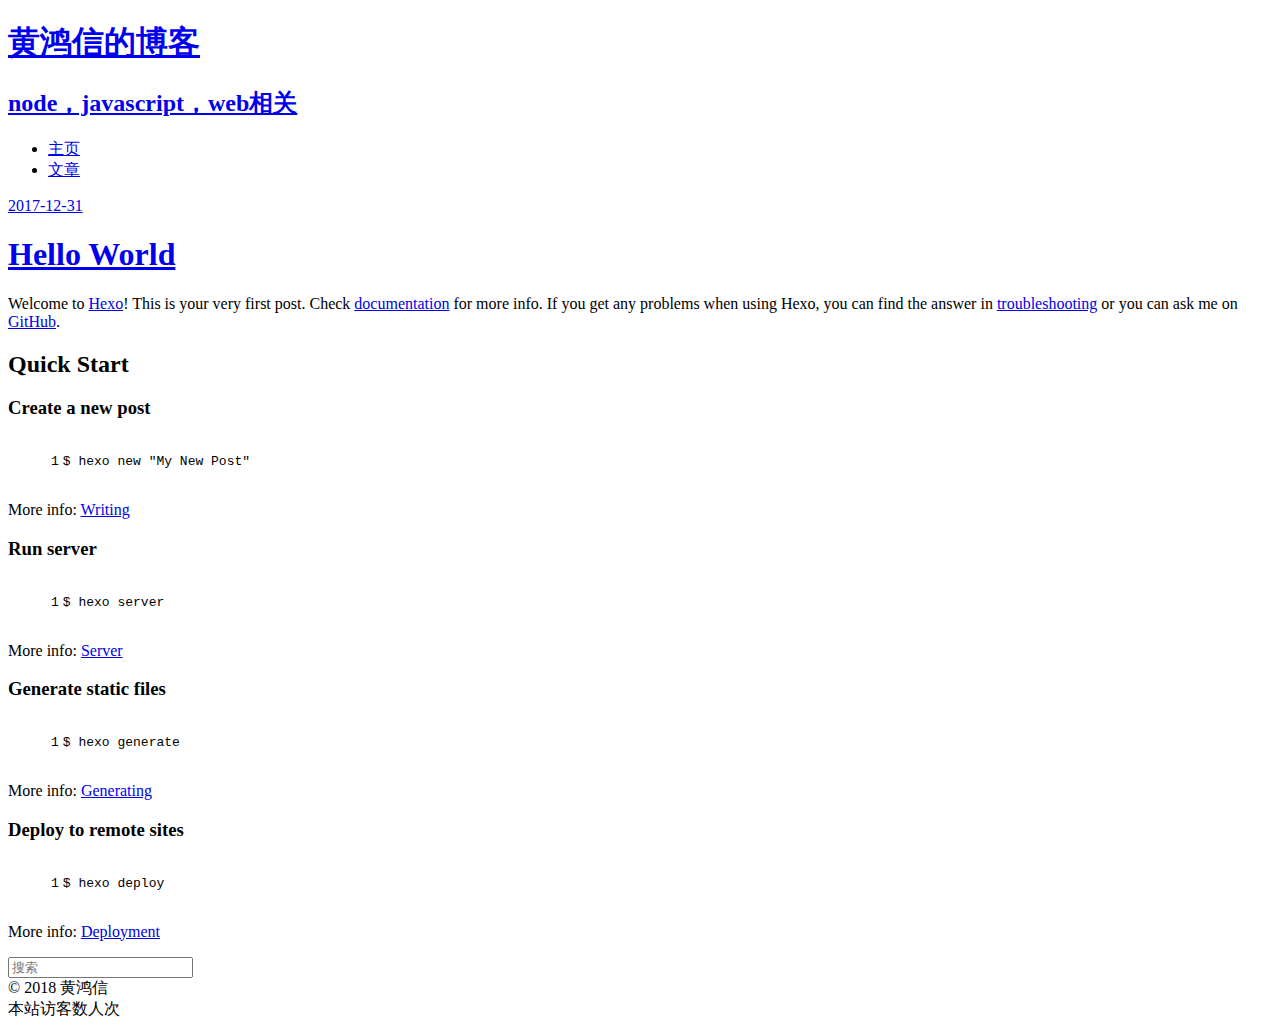
==== index.html @ 1b134253 "Site updated: 2018-01-01 14:55:11" ====
<!DOCTYPE HTML>
<html>
<head>
  <meta charset="utf-8">
  
  <title>黄鸿信的博客</title>
  <meta name="author" content="黄鸿信">
  
  <meta name="description" content="node，javascript，web相关">
  
  
  <meta name="viewport" content="width=device-width, initial-scale=1, maximum-scale=1">

  
  <meta property="og:site_name" content="黄鸿信的博客"/>

  
    <meta property="og:image" content=""/>
  

  <link href="/qqxufo.github.io/favicon.png" rel="icon">
  <link rel="alternate" href="/qqxufo.github.io/atom.xml" title="黄鸿信的博客" type="application/atom+xml">
  <link rel="stylesheet" href="/qqxufo.github.io/css/style.css" media="screen" type="text/css">
  <!--[if lt IE 9]><script src="//html5shiv.googlecode.com/svn/trunk/html5.js"></script><![endif]-->
  

</head>


<body>
  <header id="header" class="inner"><div class="alignleft">
  <h1><a href="/qqxufo.github.io/">黄鸿信的博客</a></h1>
  <h2><a href="/qqxufo.github.io/">node，javascript，web相关</a></h2>
</div>
<nav id="main-nav" class="alignright">
  <ul>
    
      <li><a href="/qqxufo.github.io/">主页</a></li>
    
      <li><a href="/qqxufo.github.io/archives">文章</a></li>
    
  </ul>
  <div class="clearfix"></div>
</nav>
<div class="clearfix"></div>
</header>
  <div id="content" class="inner">
    <div id="main-col" class="alignleft"><div id="wrapper">
  <article class="post">
  
  <div class="post-content">
    <header>
      
        <div class="icon"></div>
        <time datetime="2017-12-31T12:36:21.108Z"><a href="/qqxufo.github.io/2017/12/31/hello-world/">2017-12-31</a></time>
      
      
  
    <h1 class="title"><a href="/qqxufo.github.io/2017/12/31/hello-world/">Hello World</a></h1>
  

    </header>
    <div class="entry">
      
        <p>Welcome to <a href="https://hexo.io/" target="_blank" rel="noopener">Hexo</a>! This is your very first post. Check <a href="https://hexo.io/docs/" target="_blank" rel="noopener">documentation</a> for more info. If you get any problems when using Hexo, you can find the answer in <a href="https://hexo.io/docs/troubleshooting.html" target="_blank" rel="noopener">troubleshooting</a> or you can ask me on <a href="https://github.com/hexojs/hexo/issues" target="_blank" rel="noopener">GitHub</a>.</p>
<h2 id="Quick-Start"><a href="#Quick-Start" class="headerlink" title="Quick Start"></a>Quick Start</h2><h3 id="Create-a-new-post"><a href="#Create-a-new-post" class="headerlink" title="Create a new post"></a>Create a new post</h3><figure class="highlight bash"><table><tr><td class="gutter"><pre><span class="line">1</span><br></pre></td><td class="code"><pre><span class="line">$ hexo new <span class="string">"My New Post"</span></span><br></pre></td></tr></table></figure>
<p>More info: <a href="https://hexo.io/docs/writing.html" target="_blank" rel="noopener">Writing</a></p>
<h3 id="Run-server"><a href="#Run-server" class="headerlink" title="Run server"></a>Run server</h3><figure class="highlight bash"><table><tr><td class="gutter"><pre><span class="line">1</span><br></pre></td><td class="code"><pre><span class="line">$ hexo server</span><br></pre></td></tr></table></figure>
<p>More info: <a href="https://hexo.io/docs/server.html" target="_blank" rel="noopener">Server</a></p>
<h3 id="Generate-static-files"><a href="#Generate-static-files" class="headerlink" title="Generate static files"></a>Generate static files</h3><figure class="highlight bash"><table><tr><td class="gutter"><pre><span class="line">1</span><br></pre></td><td class="code"><pre><span class="line">$ hexo generate</span><br></pre></td></tr></table></figure>
<p>More info: <a href="https://hexo.io/docs/generating.html" target="_blank" rel="noopener">Generating</a></p>
<h3 id="Deploy-to-remote-sites"><a href="#Deploy-to-remote-sites" class="headerlink" title="Deploy to remote sites"></a>Deploy to remote sites</h3><figure class="highlight bash"><table><tr><td class="gutter"><pre><span class="line">1</span><br></pre></td><td class="code"><pre><span class="line">$ hexo deploy</span><br></pre></td></tr></table></figure>
<p>More info: <a href="https://hexo.io/docs/deployment.html" target="_blank" rel="noopener">Deployment</a></p>

      
    </div>
    <footer>
      
        
        
      
      <div class="clearfix"></div>
    </footer>
  </div>
</article>





<nav id="pagination">
  
  
  <div class="clearfix"></div>
</nav></div></div>
    <aside id="sidebar" class="alignright">
  <div class="search">
  <form action="//google.com/search" method="get" accept-charset="utf-8">
    <input type="search" name="q" results="0" placeholder="搜索">
    <input type="hidden" name="q" value="site:qqxufo.github.io">
  </form>
</div>

  

  
</aside>
    <div class="clearfix"></div>
  </div>
  <footer id="footer" class="inner"><div class="alignleft">
  
  &copy; 2018 黄鸿信
  
</div>
<div class="clearfix"></div>
<span id="busuanzi_container_site_uv">
  本站访客数<span id="busuanzi_value_site_uv"></span>人次
</span></footer>
  <script src="//ajax.googleapis.com/ajax/libs/jquery/2.0.3/jquery.min.js"></script>
<script src="/qqxufo.github.io/js/jquery.imagesloaded.min.js"></script>
<script src="/qqxufo.github.io/js/gallery.js"></script>
<!-- 字数统计 -->
<script async src="//dn-lbstatics.qbox.me/busuanzi/2.3/busuanzi.pure.mini.js">
</script>




<link rel="stylesheet" href="/qqxufo.github.io/fancybox/jquery.fancybox.css" media="screen" type="text/css">
<script src="/qqxufo.github.io/fancybox/jquery.fancybox.pack.js"></script>
<script type="text/javascript">
(function($){
  $('.fancybox').fancybox();
})(jQuery);
</script>

</body>
</html>
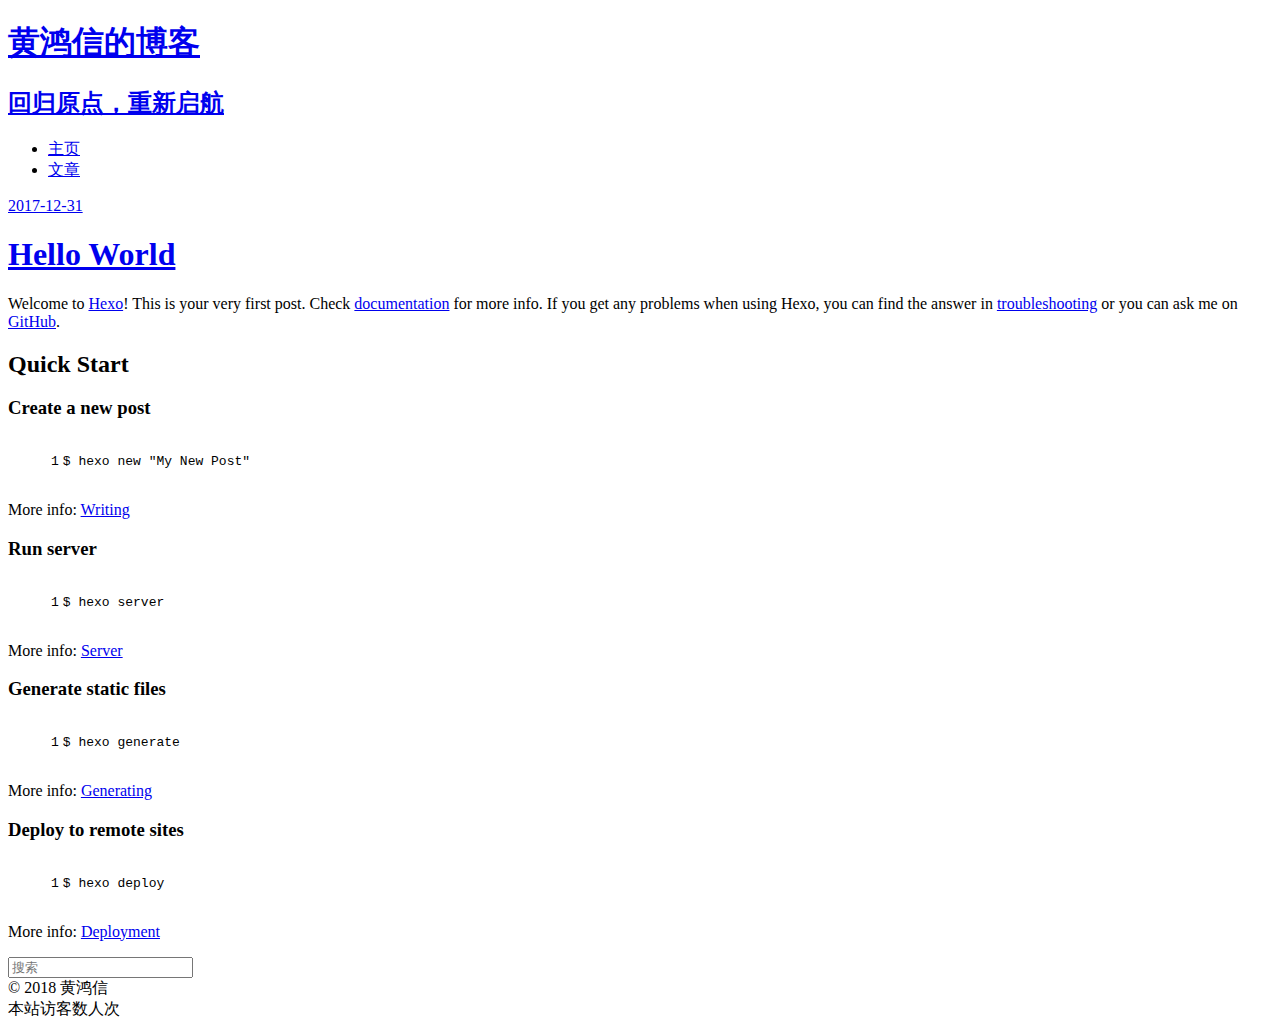
==== commit e0eea42c: "Site updated: 2018-01-01 16:02:08" ====
--- a/index.html
+++ b/index.html
@@ -30,7 +30,7 @@
 <body>
   <header id="header" class="inner"><div class="alignleft">
   <h1><a href="/qqxufo.github.io/">黄鸿信的博客</a></h1>
-  <h2><a href="/qqxufo.github.io/">node，javascript，web相关</a></h2>
+  <h2><a href="/qqxufo.github.io/">回归原点，重新启航</a></h2>
 </div>
 <nav id="main-nav" class="alignright">
   <ul>
@@ -52,7 +52,10 @@
     <header>
       
         <div class="icon"></div>
-        <time datetime="2017-12-31T12:36:21.108Z"><a href="/qqxufo.github.io/2017/12/31/hello-world/">2017-12-31</a></time>
+        <time datetime="2017-12-31T12:36:21.108Z">
+          <a href="/qqxufo.github.io/2017/12/31/hello-world/">2017-12-31</a>
+          
+        </time>
       
       
   
@@ -84,7 +87,7 @@
   </div>
 </article>
 
-
+<!--  -->
 
 
 
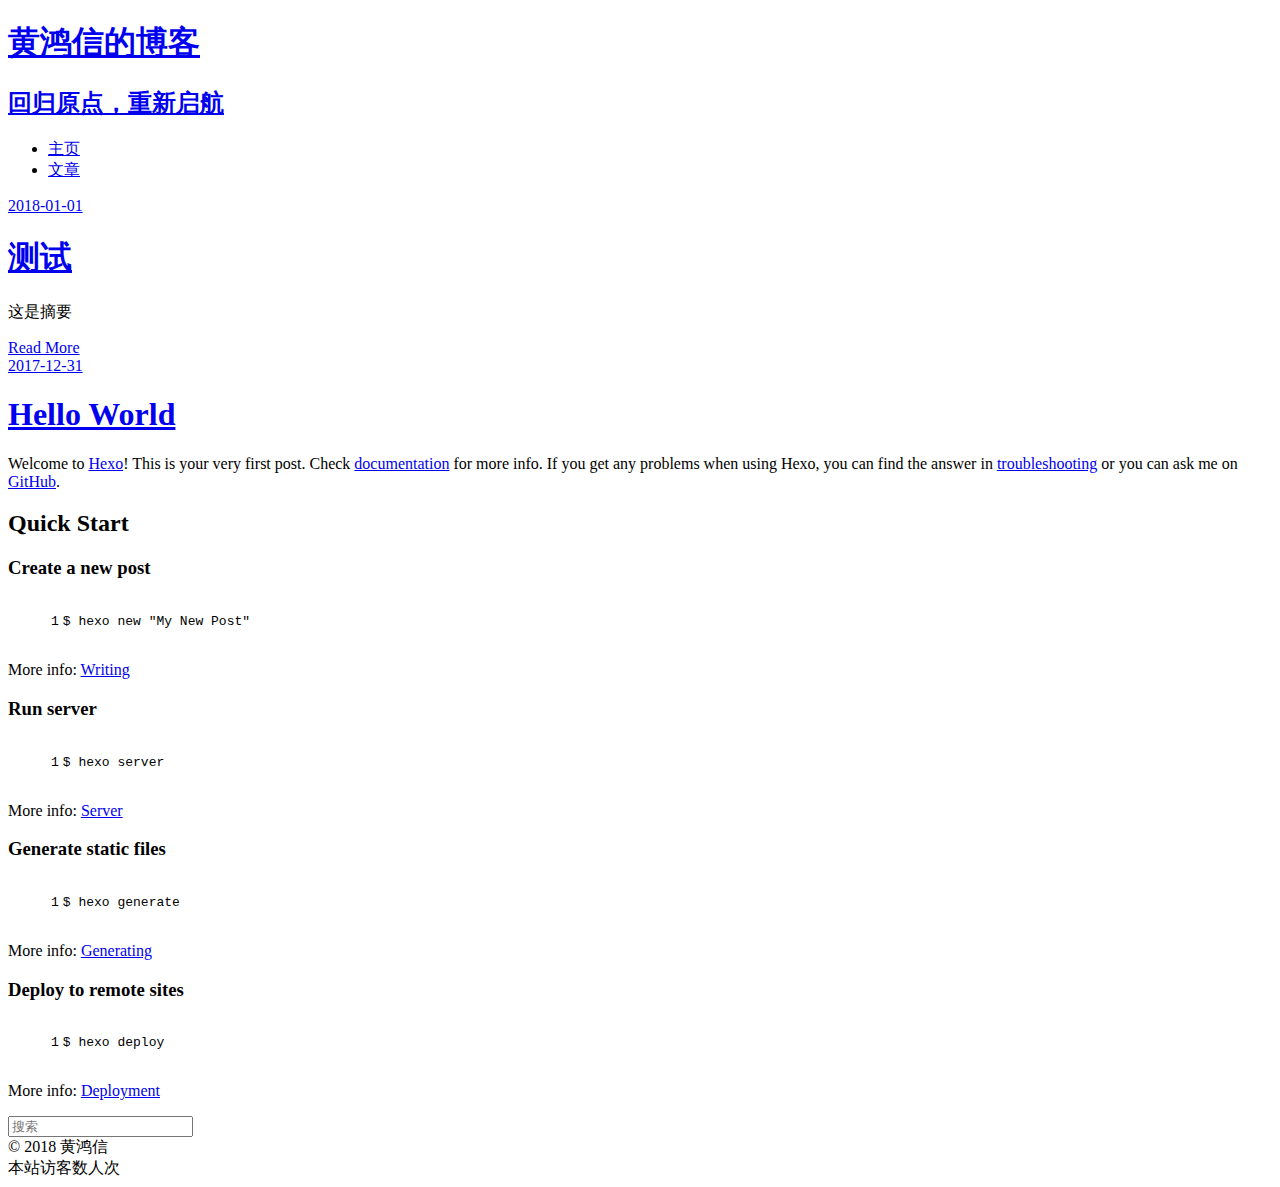
==== commit 9f0f429e: "Site updated: 2018-01-13 23:37:51" ====
--- a/index.html
+++ b/index.html
@@ -46,6 +46,45 @@
 </header>
   <div id="content" class="inner">
     <div id="main-col" class="alignleft"><div id="wrapper">
+  <article class="post">
+  
+  <div class="post-content">
+    <header>
+      
+        <div class="icon"></div>
+        <time datetime="2018-01-01T08:27:42.000Z">
+          <a href="/qqxufo.github.io/2018/01/01/测试/">2018-01-01</a>
+          
+        </time>
+      
+      
+  
+    <h1 class="title"><a href="/qqxufo.github.io/2018/01/01/测试/">测试</a></h1>
+  
+
+    </header>
+    <div class="entry">
+      
+        <p>这是摘要<br>
+      
+    </div>
+    <footer>
+      
+        
+          <div class="alignleft">
+            <a href="/qqxufo.github.io/2018/01/01/测试/#more" class="more-link">Read More</a>
+          </div>
+        
+        
+      
+      <div class="clearfix"></div>
+    </footer>
+  </div>
+</article>
+
+<!--  -->
+
+
   <article class="post">
   
   <div class="post-content">
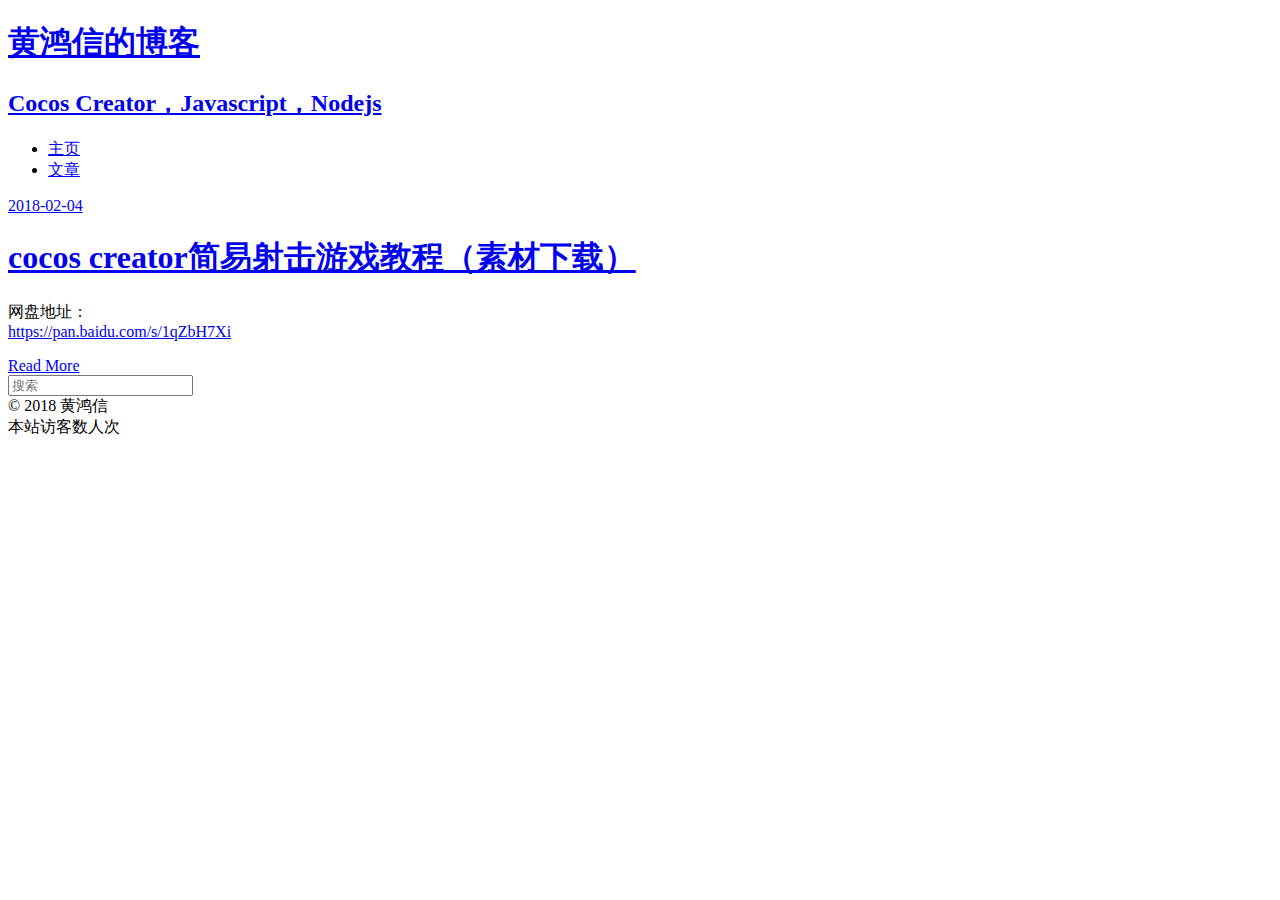
==== commit ae1877dc: "Site updated: 2018-02-04 21:27:54" ====
--- a/index.html
+++ b/index.html
@@ -30,7 +30,7 @@
 <body>
   <header id="header" class="inner"><div class="alignleft">
   <h1><a href="/qqxufo.github.io/">黄鸿信的博客</a></h1>
-  <h2><a href="/qqxufo.github.io/">回归原点，重新启航</a></h2>
+  <h2><a href="/qqxufo.github.io/">Cocos Creator，Javascript，Nodejs</a></h2>
 </div>
 <nav id="main-nav" class="alignright">
   <ul>
@@ -52,72 +52,28 @@
     <header>
       
         <div class="icon"></div>
-        <time datetime="2018-01-01T08:27:42.000Z">
-          <a href="/qqxufo.github.io/2018/01/01/测试/">2018-01-01</a>
+        <time datetime="2018-02-04T13:14:11.000Z">
+          <a href="/qqxufo.github.io/2018/02/04/cocos creator简易射击游戏教程（素材下载）/">2018-02-04</a>
           
         </time>
       
       
   
-    <h1 class="title"><a href="/qqxufo.github.io/2018/01/01/测试/">测试</a></h1>
+    <h1 class="title"><a href="/qqxufo.github.io/2018/02/04/cocos creator简易射击游戏教程（素材下载）/">cocos creator简易射击游戏教程（素材下载）</a></h1>
   
 
     </header>
     <div class="entry">
       
-        <p>这是摘要<br>
+        <p>网盘地址：<br><a href="https://pan.baidu.com/s/1qZbH7Xi" target="_blank" rel="noopener">https://pan.baidu.com/s/1qZbH7Xi</a><br>
       
     </div>
     <footer>
       
         
           <div class="alignleft">
-            <a href="/qqxufo.github.io/2018/01/01/测试/#more" class="more-link">Read More</a>
+            <a href="/qqxufo.github.io/2018/02/04/cocos creator简易射击游戏教程（素材下载）/#more" class="more-link">Read More</a>
           </div>
-        
-        
-      
-      <div class="clearfix"></div>
-    </footer>
-  </div>
-</article>
-
-<!--  -->
-
-
-  <article class="post">
-  
-  <div class="post-content">
-    <header>
-      
-        <div class="icon"></div>
-        <time datetime="2017-12-31T12:36:21.108Z">
-          <a href="/qqxufo.github.io/2017/12/31/hello-world/">2017-12-31</a>
-          
-        </time>
-      
-      
-  
-    <h1 class="title"><a href="/qqxufo.github.io/2017/12/31/hello-world/">Hello World</a></h1>
-  
-
-    </header>
-    <div class="entry">
-      
-        <p>Welcome to <a href="https://hexo.io/" target="_blank" rel="noopener">Hexo</a>! This is your very first post. Check <a href="https://hexo.io/docs/" target="_blank" rel="noopener">documentation</a> for more info. If you get any problems when using Hexo, you can find the answer in <a href="https://hexo.io/docs/troubleshooting.html" target="_blank" rel="noopener">troubleshooting</a> or you can ask me on <a href="https://github.com/hexojs/hexo/issues" target="_blank" rel="noopener">GitHub</a>.</p>
-<h2 id="Quick-Start"><a href="#Quick-Start" class="headerlink" title="Quick Start"></a>Quick Start</h2><h3 id="Create-a-new-post"><a href="#Create-a-new-post" class="headerlink" title="Create a new post"></a>Create a new post</h3><figure class="highlight bash"><table><tr><td class="gutter"><pre><span class="line">1</span><br></pre></td><td class="code"><pre><span class="line">$ hexo new <span class="string">"My New Post"</span></span><br></pre></td></tr></table></figure>
-<p>More info: <a href="https://hexo.io/docs/writing.html" target="_blank" rel="noopener">Writing</a></p>
-<h3 id="Run-server"><a href="#Run-server" class="headerlink" title="Run server"></a>Run server</h3><figure class="highlight bash"><table><tr><td class="gutter"><pre><span class="line">1</span><br></pre></td><td class="code"><pre><span class="line">$ hexo server</span><br></pre></td></tr></table></figure>
-<p>More info: <a href="https://hexo.io/docs/server.html" target="_blank" rel="noopener">Server</a></p>
-<h3 id="Generate-static-files"><a href="#Generate-static-files" class="headerlink" title="Generate static files"></a>Generate static files</h3><figure class="highlight bash"><table><tr><td class="gutter"><pre><span class="line">1</span><br></pre></td><td class="code"><pre><span class="line">$ hexo generate</span><br></pre></td></tr></table></figure>
-<p>More info: <a href="https://hexo.io/docs/generating.html" target="_blank" rel="noopener">Generating</a></p>
-<h3 id="Deploy-to-remote-sites"><a href="#Deploy-to-remote-sites" class="headerlink" title="Deploy to remote sites"></a>Deploy to remote sites</h3><figure class="highlight bash"><table><tr><td class="gutter"><pre><span class="line">1</span><br></pre></td><td class="code"><pre><span class="line">$ hexo deploy</span><br></pre></td></tr></table></figure>
-<p>More info: <a href="https://hexo.io/docs/deployment.html" target="_blank" rel="noopener">Deployment</a></p>
-
-      
-    </div>
-    <footer>
-      
         
         
       
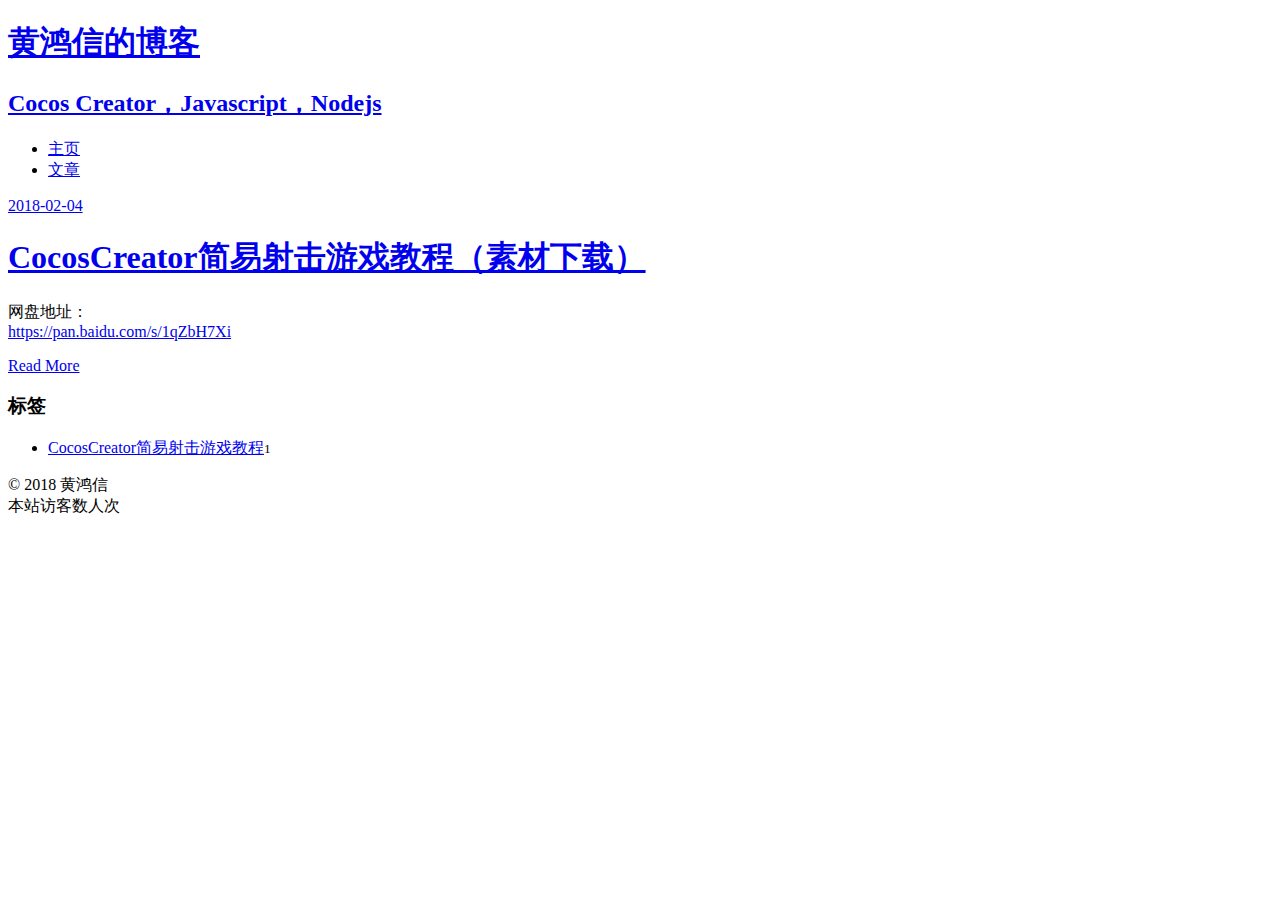
==== commit 4641535f: "Site updated: 2018-02-04 22:35:04" ====
--- a/index.html
+++ b/index.html
@@ -59,7 +59,7 @@
       
       
   
-    <h1 class="title"><a href="/qqxufo.github.io/2018/02/04/cocos creator简易射击游戏教程（素材下载）/">cocos creator简易射击游戏教程（素材下载）</a></h1>
+    <h1 class="title"><a href="/qqxufo.github.io/2018/02/04/cocos creator简易射击游戏教程（素材下载）/">CocosCreator简易射击游戏教程（素材下载）</a></h1>
   
 
     </header>
@@ -92,16 +92,18 @@
   <div class="clearfix"></div>
 </nav></div></div>
     <aside id="sidebar" class="alignright">
-  <div class="search">
-  <form action="//google.com/search" method="get" accept-charset="utf-8">
-    <input type="search" name="q" results="0" placeholder="搜索">
-    <input type="hidden" name="q" value="site:qqxufo.github.io">
-  </form>
-</div>
-
   
 
   
+<div class="widget tag">
+  <h3 class="title">标签</h3>
+  <ul class="entry">
+  
+    <li><a href="/qqxufo.github.io/tags/CocosCreator简易射击游戏教程/">CocosCreator简易射击游戏教程</a><small>1</small></li>
+  
+  </ul>
+</div>
+
 </aside>
     <div class="clearfix"></div>
   </div>
